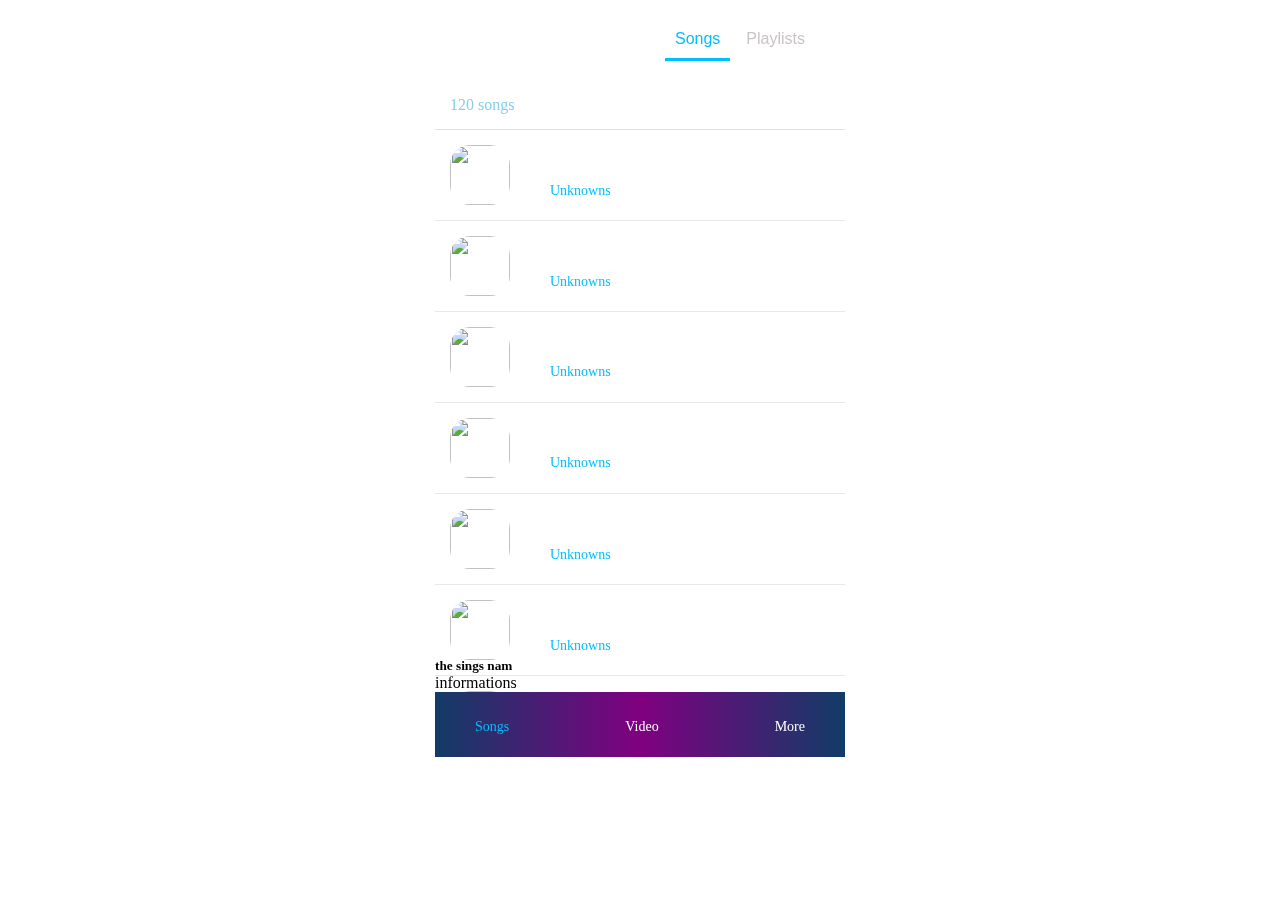
==== Web_App_In_My_Mobile/Miusic_app/Index.html @ 052e84ea "Add files via upload" ====
<!DOCTYPE html>
<html>

<head>
  <meta charset="UTF-8">
  <meta name="viewport" content="width=device-width, initial-scale=1">
  <!-- to link the font awsome with html pag -->
  <link rel="stylesheet" href="https://cdnjs.cloudflare.com/ajax/libs/font-awesome/6.5.1/css/all.min.css" integrity="sha512-DTOQO9RWCH3ppGqcWaEA1BIZOC6xxalwEsw9c2QQeAIftl+Vegovlnee1c9QX4TctnWMn13TZye+giMm8e2LwA==" crossorigin="anonymous" referrerpolicy="no-referrer" />
  <link rel="stylesheet" href="style.css">
  <title>Ahmed.music</title>
</head>

<body>
  <div class="musicApp"><!--app-->
    <!--header section start-->
    <div class="container">
      <header class="Header">
        <h1>AHMED.music</h1>
        <div class="features">
          <div class="tools">
            <i class="fa-solid fa-magnifying-glass" onclick="SearchHandel()"></i>
            <i class="fa-solid fa-palette" onclick="designBac()"></i>
            <i class="fa-solid fa-ellipsis-vertical"></i>
          </div>
          <div class="buttonsOfBar">
            <button id="songs" onclick="songsHandel()">Songs</button>
            <button id="songsPlayLists" onclick="songsPlayListsHandel()">Playlists</button>
          </div>
        </div>
      </header>
      <!--header section end-->
      
      <main>
        <section class="display">
          <div id="disContainer">
            <div class="disSongs mainSec">
              <div id="numOfSongs">
                120 songs
              </div>
            </div>
            <div class="disPlayLists mainSec">
              songs play lists
            </div>
            <div class="mainSec search">
              search
            </div>
      
            <div class="disVideos mainSec">
              video
            </div>
      
            <div class="VideosPlayLists mainSec">
              video playLists
            </div>
          </div>
        </section>
        <section class="more">
          <div class="moreContainer">
            More
          </div>
        </section>
      </main>
      
      <!--fottor section start-->
      <footer class="fottor">
        <section class="interfaceSong">
          <img src="">
          <div>
            <h5>the sings nam</h3>
              <span>informations</span>
          </div>
        </section>
        <section class="fottorButtons">
          <span class="option songsOpt" onclick="songsFottorSec()">
            <i class="fa-solid fa-music"></i>
            <span>Songs</span>
          </span>
      
          <span class="option videoOpt" onclick="vediosFottorSec()">
            <i class="fa-solid fa-circle-play"></i>
            <span>Video</span>
          </span>
      
          <span class="option moreOpt" onclick="moreFottorSec()">
            <i class="fa-solid fa-sliders"></i>
            <span>More</span>
          </span>
        </section>
      </footer>
      <!--fottor section end-->
    </div>
    
  </div>

</body>
<script src="Index.js"></script>
</html>
---- Web_App_In_My_Mobile/Miusic_app/style.css ----
*{
  margin:0;
  padding:0;
  box-sizing: box-sizing;
}

:root{
  --mainWidth : 410px;
  --mainHeight : 757px;
}
body{
  width: 100vw;
  height: 100vh;
}

/*music app start */
.musicApp{
  position: relative;
  overflow: hidden;
  
  
  

}
.musicApp .container{
  background: url("/ZMusic Player/backgrounds/bac2.jpg") no-repeat center center /cover;
  width: var(--mainWidth);
  height: var(--mainHeight);
  margin: auto;
  overflow-y: scroll;
  
}

/*header section start */
.Header {
  margin: auto;
  width: var(--mainWidth);
  height: 80px;
  display: flex;
  justify-content: space-between;
  /*backdrop-filter: blur(2px);*/
  border-bottom: 1px solid #fff;
  position: sticky;
  top: -35px;
  z-index: 100;
  
}

header h1{
  font-size: 16px;
  font-weight: lighter;
  color: #fff;
  padding: 10px;
}

header .features{
  display: flex;
  flex-direction: column;
  align-items: flex-end;
}
.features .tools{
  width: 150px;
  display: flex;
  align-items: center;
  justify-content:flex-end ;
  gap: 10px;
}
.features i{
  font-size: 18px;
  color: #EEEEEE;
  padding:10px 15px 10px 15px;
  border-radius: 10px;
}
header .buttonsOfBar{
  width: 150px;
  display: flex;
  justify-content: space-between;
  align-items: flex-end;
  padding: 0 30px 0 30px;
  
  
}

header .buttonsOfBar button{
  background: transparent;
  border: none;
  color:#CAC5C5;
  font-size: 16px;
  font-weight: 400;
  padding: 10px;
  transition: all .5s;
}
header button:first-child {
  color: deepskyblue;
  border-bottom: 3px solid deepskyblue;
}header button:last-child {
  color:#CAC5C5;
  border-bottom: 3px solid transparent;
}

/*header section end*/

/*search button start  Note:  to convert header style to search header style   */
.searchHeader{
  margin: auto;
  width: var(--mainWidth);
  height: 70px;
  backdrop-filter: blur(10px);
  border-bottom: 1px solid #fff;
  display: flex;
  gap: 10px;
  justify-content:flex-start;
  align-items: center;
}

.searchHeader input{
  outline-style: none;
  height: 30px;
  background: transparent;
  border : none;
  font-size: 18px;
  color:#fff;
}

.searchHeader input::placeholder{
  color:#fff;
  opacity: .5;
}
/*search button end */

/*display section start */

main .display{
  width: 100%;
  overflow-x: hidden;
  margin-bottom: 120px;
}

main .display #disContainer{
  display: flex;
  width: 500%;
  height: 100%;
  position:relative;
  left:0;
  transition: all .2s;
  color: #fff;
  
}
main .display #disContainer .mainSec{
  width: var(--mainWidth);
  height: 100%;
  backdrop-filter: blur(2px);
  
  
  
}
main .display .disSongs{
  display:flex;
  flex-direction: column;
  

}
main .display #numOfSongs{
  padding: 15px;
  color: skyblue;
  border-bottom :.5px solid #5DCFF066;
}

main .display .song{
  
  padding:15px;
  display: flex;
  justify-content: space-between;
  align-items: center;
  border-bottom: .2px solid #0C0C0D17;
}

.display .song img{
  width: 60px;
  height: 60px;
  border: none;
  border-radius: 20px;
}

.display .song .infoSong{
  width: 220px;
  display: flex;
  flex-direction: column;
  gap: 10px
}
.display .infoSong .imgName{
  color: #fff;
  font-family: sans-serif;
  font-weight: 400;
  font-size: 17px;
}
.display .infoSong .info{
  color: deepskyblue;
  font-size: 14px
}

.display .song i{
  color: #fff;
  font-size: 20px;
  padding: 10px;
}

main .more {
  background: red;
  height:calc(var(--mainHeight) - 120px );
  width: var(--mainWidth);
  position: absolute;
  top: var(--mainHeight);
  z-index: 110;
  background: linear-gradient(45deg,deepskyblue 0px,purple 0px,deepskyblue )

  
}

/*display section end */

/*play Section start */
.fottor{
  width: var(--mainWidth);
  position: absolute;
  bottom: 0px;
}
.fottor .fottorButtons{
  background-image:linear-gradient(90deg,#113C67,purple,#113C67);
  height: 55px;
  display: flex;
  justify-content: space-between;
  align-items: center;
  padding: 5px 40px
}

.fottorButtons .option{
  display: flex;
  flex-direction: column;
  align-items: center;
  justify-content: center;
  gap: 5px;
  color: #fff;
  font-size: 14px;
}
.fottorButtons .option:first-child{
  color: deepskyblue;
  
}
.fottorButtons .fa-circle-play{
  font-size: 17px;
  
}

/*play Section end */
/*music app end*/
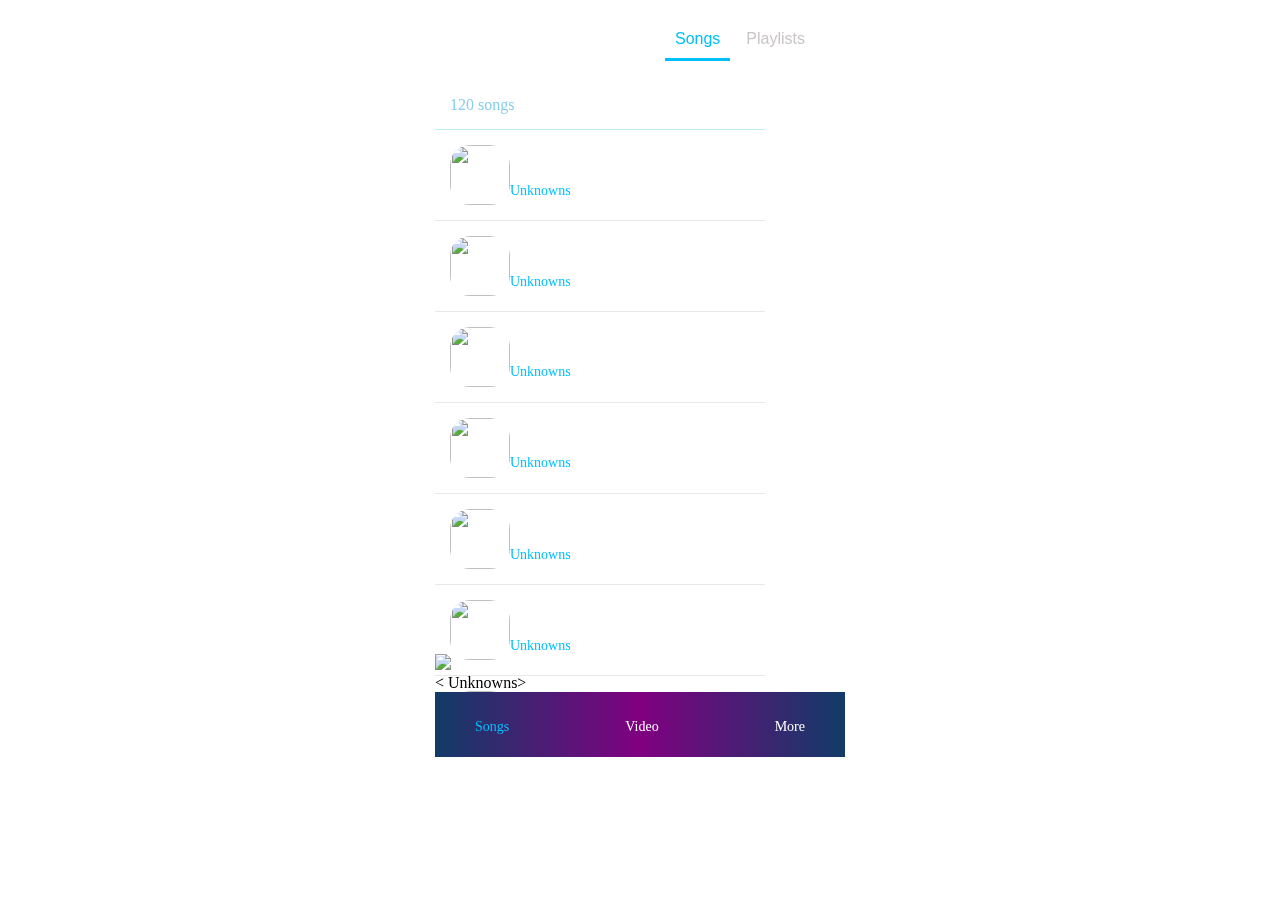
==== commit 1783de32: "Add files via upload" ====
--- a/Web_App_In_My_Mobile/Miusic_app/Index.html
+++ b/Web_App_In_My_Mobile/Miusic_app/Index.html
@@ -10,7 +10,7 @@
   <title>Ahmed.music</title>
 </head>
 
-<body>
+<body onload="mode()">
   <div class="musicApp"><!--app-->
     <!--header section start-->
     <div class="container">
@@ -49,43 +49,148 @@
               video
             </div>
       
-            <div class="VideosPlayLists mainSec">
+            <div class="videosPlayLists mainSec">
               video playLists
             </div>
-          </div>
-        </section>
+            
+            <div class="songsHistory mainSec">
+              History of songs
+            </div>
+            
+            <div class="videoHistory mainSec">
+              History of videos
+            </div>
+            
+          </div>
+        </section>
+        
+        
+        
+        
         <section class="more">
           <div class="moreContainer">
-            More
-          </div>
-        </section>
+            
+            <div class="optMore reference">
+              
+              <h3>Reference</h3>
+              
+              <div class="opt history" onclick="displayHistoryList()">
+                <i class="fa-solid fa-clock-rotate-left"></i>
+                <span>History</span>
+              </div>
+              
+              <div class="opt favorite">
+                 <i class="fa-solid fa-heart"></i>
+                <span>Favorite</span>
+              </div>
+              
+              <div class="opt themes" onclick="changeThemeOfMreSec()">
+                <i class="fa-solid fa-palette"></i>
+                <span>Themes</span>
+              </div>
+            </div>
+            
+            
+            <div class="optMore tools">
+              <h3>Tools</h3>
+            </div>
+            <!-- about contact start-->
+            <div class="optMore about">
+              <h3>About</h3>
+              
+              <!-- portfolio of programmer start-->
+              <div class="opt portfolio">
+                <i class="fa-solid fa-user-tie"></i>
+                <span>Profolio</span>
+                <a href="Ahmed_Al_Jassem">Ahmed_Al_Jassem</a>
+              </div>
+              <!-- portfolio of programmer end-->
+              
+              <!-- linkedIn of programmer start-->
+              <div class="opt linkedIn">
+                <i class="fa-brands fa-linkedin"></i>
+                <span>Linked In</span>
+                <a href="www.AHmedLinkedIn.com">www.AHmedLinkedIn.com</a>
+              </div>
+              <!-- linkedIn  of programmer end-->
+              
+              <!-- github of programmer start-->
+              <div class="opt github">
+                <i class="fa-brands fa-github"></i>
+                <span>Github</span>
+                <a href="https://github.com/dashboard">www.AhmedGithub.org</a>
+              </div>
+              
+              <!-- github  of programmer end-->
+              
+              <!-- facebook of programmer start-->
+              <div class="opt facebook">
+                <i class="fa-brands fa-facebook"></i>
+                <span>Facebook</span>
+                <a href="https://facebook.com">www.AHmed.com</a>
+              </div>
+              <!-- facebook of programmer end-->
+              
+              <!-- phone number of programmer start-->
+              <div class="opt phoneNumber">
+                <i class="fa-solid fa-phone"></i>
+                <span>Phone Number</span>
+                <input type="text" id="inputText" value="+371 21 6463" onclick="copyPhonNum()">
+                <i class="copyButt fa-solid fa-copy" onclick="copyPhonNum()"></i>
+              </div>
+              <!-- phone number of programmer end-->
+              
+            </div>
+            <!-- About end-->
+          </div>
+        </section>
+        
       </main>
       
       <!--fottor section start-->
       <footer class="fottor">
-        <section class="interfaceSong">
-          <img src="">
-          <div>
-            <h5>the sings nam</h3>
-              <span>informations</span>
-          </div>
-        </section>
+        
+        <section class="controller">
+          <img src="/ZMusic Player/images/songs images/ps12.jpg">
+          <div class="cont text">
+            <div id="movmentText">
+              
+              <span id="movmentName"></span>
+              
+              
+            </div>
+            <span id="info">&lt; Unknowns&gt;</span>
+          </div>
+          <div class="cont controlButts">
+            <i class="fa-solid fa-share"></i>
+            <i class="fa-regular fa-heart"></i>
+            <i class="fa-solid fa-pause"></i>
+          </div>
+          <div class="cont loader">
+            
+          </div>
+        </section>
+        
+        
         <section class="fottorButtons">
-          <span class="option songsOpt" onclick="songsFottorSec()">
+          
+          <div class="option songsOpt" onclick="songsModeFottorSec()">
             <i class="fa-solid fa-music"></i>
             <span>Songs</span>
-          </span>
-      
-          <span class="option videoOpt" onclick="vediosFottorSec()">
+          </div>
+      
+          <div class="option videoOpt" onclick="vediosModeFottorSec()">
             <i class="fa-solid fa-circle-play"></i>
             <span>Video</span>
-          </span>
-      
-          <span class="option moreOpt" onclick="moreFottorSec()">
+          </div>
+      
+          <div class="option moreOpt" onclick="moreFottorSec()">
             <i class="fa-solid fa-sliders"></i>
             <span>More</span>
-          </span>
-        </section>
+          </div>
+          
+        </section>
+        
       </footer>
       <!--fottor section end-->
     </div>
@@ -94,4 +199,6 @@
 
 </body>
 <script src="Index.js"></script>
-</html>+</html>
+
+<!--last apdate Web,Feb,14-->